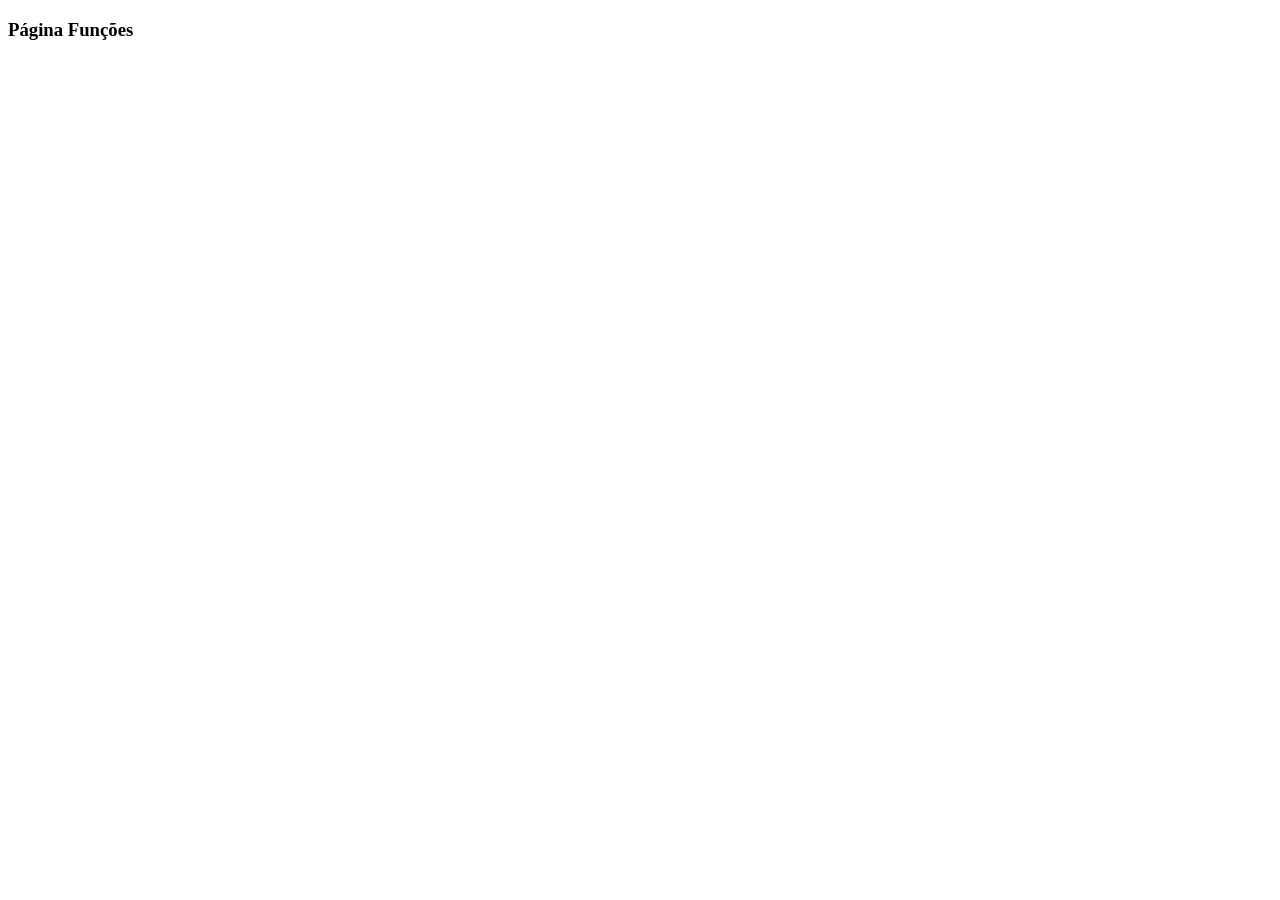
==== pagina_fucoes.html @ fc39f4d8 "aula de funçoes" ====
<!DOCTYPE html>
<html lang="pt-br">
<head>
    <meta charset="UTF-8">
    <meta name="viewport" content="width=device-width, initial-scale=1.0">
    <title>Pagina Funções</title>
</head>
<body>
    <h3>Página Funções</h3>

    <div id="geral">
        
    </div>
    
</body>
</html>
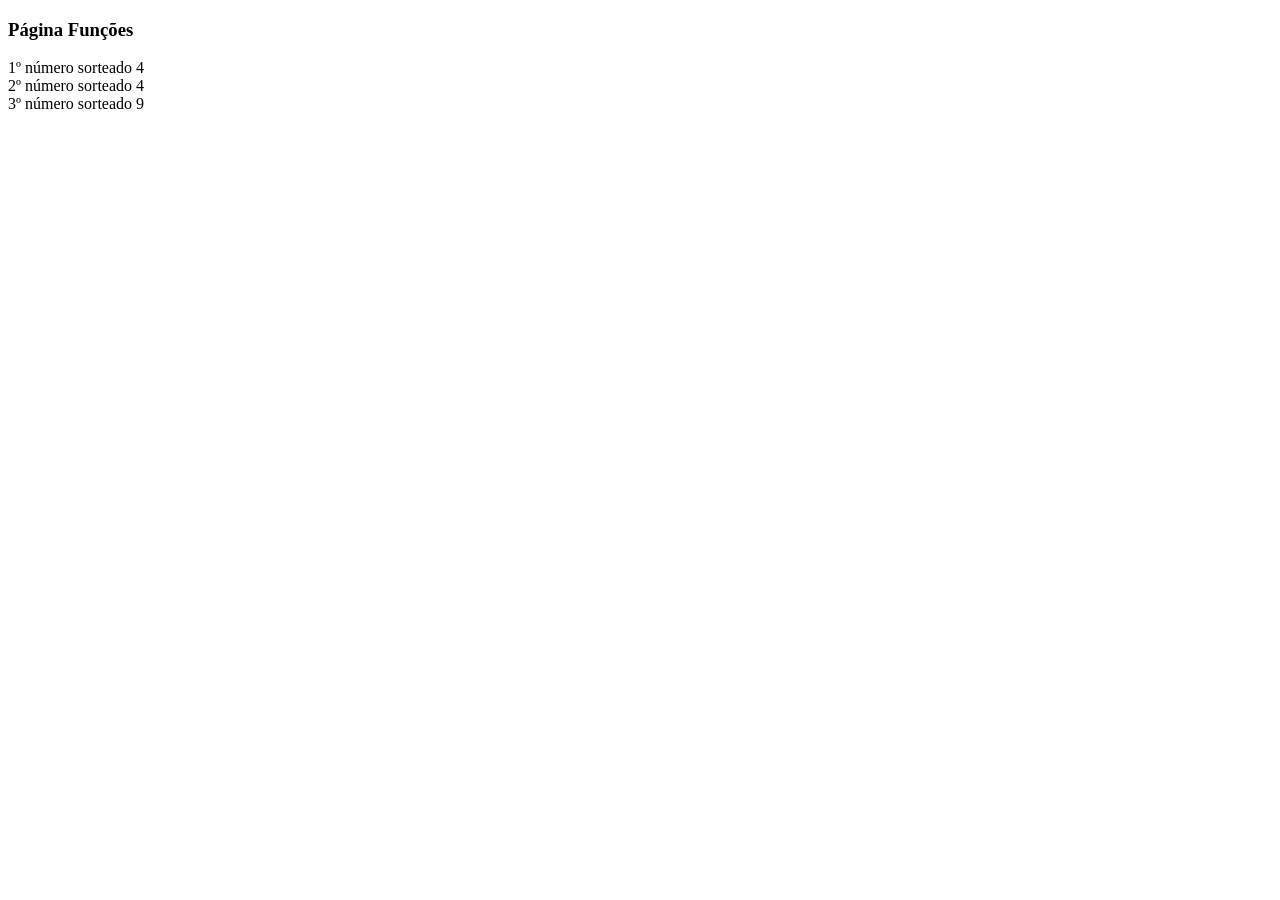
==== commit 2aa56859: "aula de funçoes" ====
--- a/pagina_fucoes.html
+++ b/pagina_fucoes.html
@@ -1,16 +1,24 @@
 <!DOCTYPE html>
 <html lang="pt-br">
+
 <head>
     <meta charset="UTF-8">
     <meta name="viewport" content="width=device-width, initial-scale=1.0">
+    <script src="js/scripts_funcoes.js" defer></script>
+
     <title>Pagina Funções</title>
 </head>
+
 <body>
     <h3>Página Funções</h3>
 
     <div id="geral">
-        
+
+        <div id="div-num-sorteio">
+
+        </div>
+
+
     </div>
-    
 </body>
 </html>
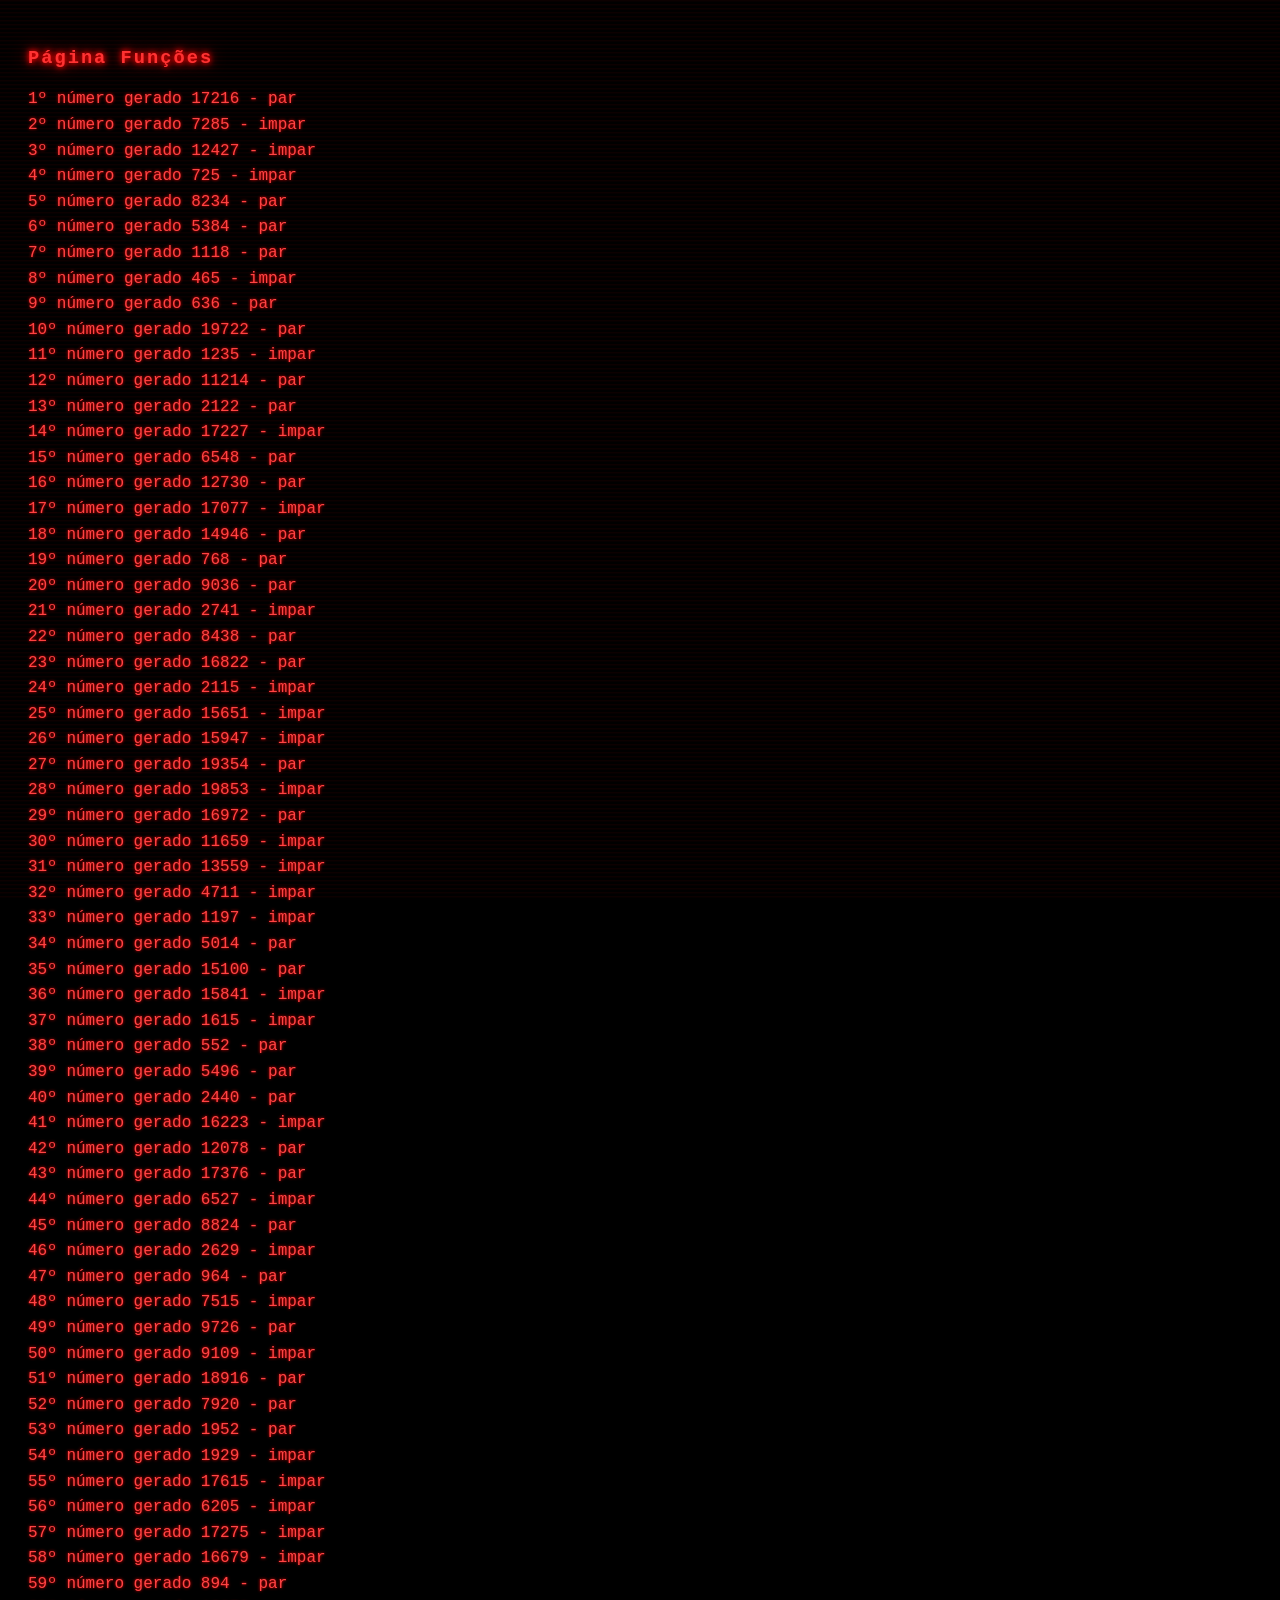
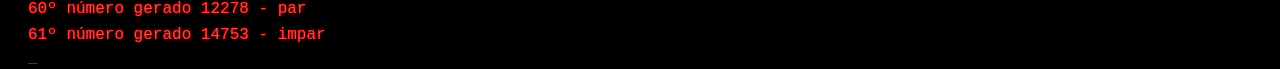
==== commit 77fa4db9: "css add" ====
--- a/pagina_fucoes.html
+++ b/pagina_fucoes.html
@@ -5,11 +5,12 @@
     <meta charset="UTF-8">
     <meta name="viewport" content="width=device-width, initial-scale=1.0">
     <script src="js/scripts_funcoes.js" defer></script>
-
+    <link rel="stylesheet" href="css/style.css">
     <title>Pagina Funções</title>
 </head>
 
 <body>
+
     <h3>Página Funções</h3>
 
     <div id="geral">
--- a/css/style.css
+++ b/css/style.css
@@ -0,0 +1,66 @@
+/* Fundo geral */
+body {
+    background: #000;
+    color: #ff0000;
+    font-family: "Courier New", monospace;
+    padding: 20px;
+    overflow-x: hidden;
+}
+
+/* Título */
+h1, h2, h3 {
+    color: #ff3333;
+    text-shadow: 0 0 5px #ff0000,
+                 0 0 10px #ff0000,
+                 0 0 20px #990000;
+    letter-spacing: 2px;
+}
+
+/* Texto principal */
+p, div {
+    color: #ff4444;
+    text-shadow: 0 0 3px #ff0000;
+    line-height: 1.6;
+}
+
+/* Efeito de cursor piscando */
+body::after {
+    content: "_";
+    animation: blink 1s infinite;
+    color: #ff0000;
+}
+
+@keyframes blink {
+    50% {
+        opacity: 0;
+    }
+}
+
+/* Linhas de scan estilo monitor antigo */
+body::before {
+    content: "";
+    position: fixed;
+    inset: 0;
+    pointer-events: none;
+    background: repeating-linear-gradient(
+        to bottom,
+        rgba(255, 0, 0, 0.05),
+        rgba(255, 0, 0, 0.05) 1px,
+        transparent 2px,
+        transparent 4px
+    );
+}
+
+/* Cada linha dos números */
+.linha {
+    margin: 3px 0;
+    padding-left: 10px;
+    border-left: 2px solid #550000;
+    transition: 0.2s;
+}
+
+.linha:hover {
+    color: #ffffff;
+    text-shadow: 0 0 10px #ff0000;
+    transform: translateX(5px);
+}
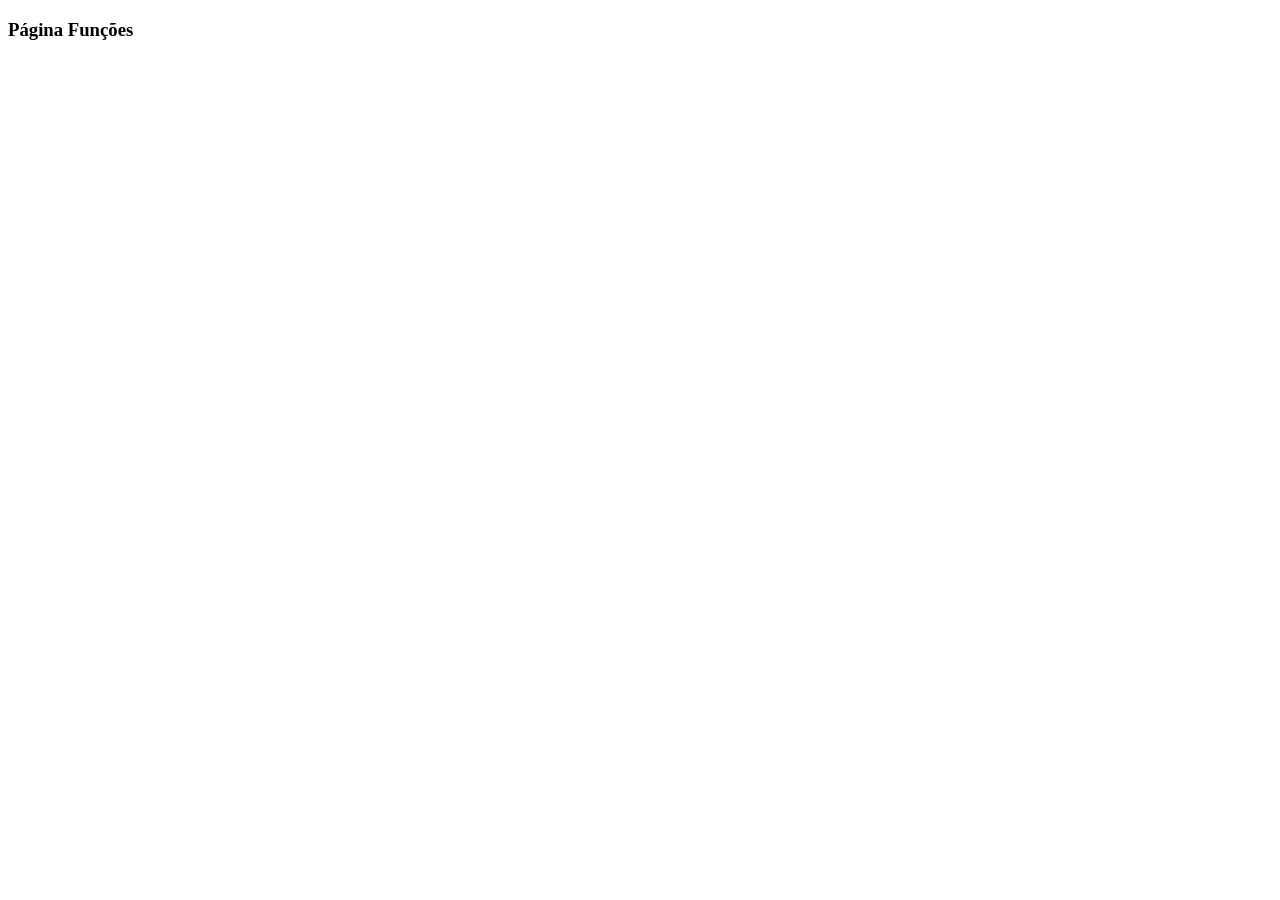
==== commit c872cae0: "desafio entre aspas" ====
--- a/pagina_fucoes.html
+++ b/pagina_fucoes.html
@@ -5,7 +5,7 @@
     <meta charset="UTF-8">
     <meta name="viewport" content="width=device-width, initial-scale=1.0">
     <script src="js/scripts_funcoes.js" defer></script>
-    <link rel="stylesheet" href="css/style.css">
+
     <title>Pagina Funções</title>
 </head>
 
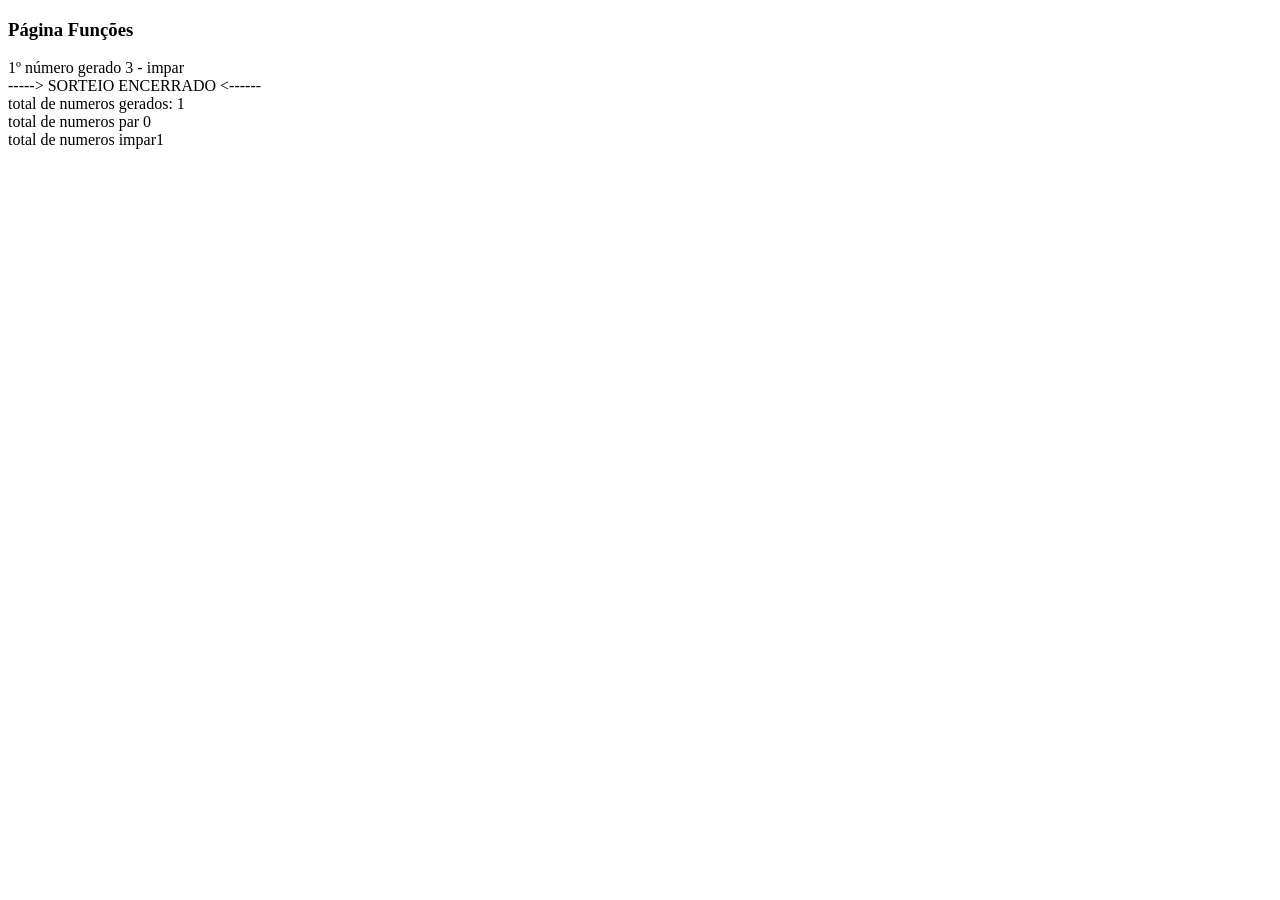
==== commit 3d69ef09: "exportação de arquivo/modulo, colocando função de outro codigo em um codigo diferente" ====
--- a/pagina_fucoes.html
+++ b/pagina_fucoes.html
@@ -4,7 +4,7 @@
 <head>
     <meta charset="UTF-8">
     <meta name="viewport" content="width=device-width, initial-scale=1.0">
-    <script src="js/scripts_funcoes.js" defer></script>
+    <script src="js/scripts_funcoes.js" defer type="module"></script>
 
     <title>Pagina Funções</title>
 </head>
@@ -15,9 +15,10 @@
 
     <div id="geral">
 
-        <div id="div-num-sorteio">
 
-        </div>
+
+        <div id="div-num-sorteio"></div>
+
 
 
     </div>
